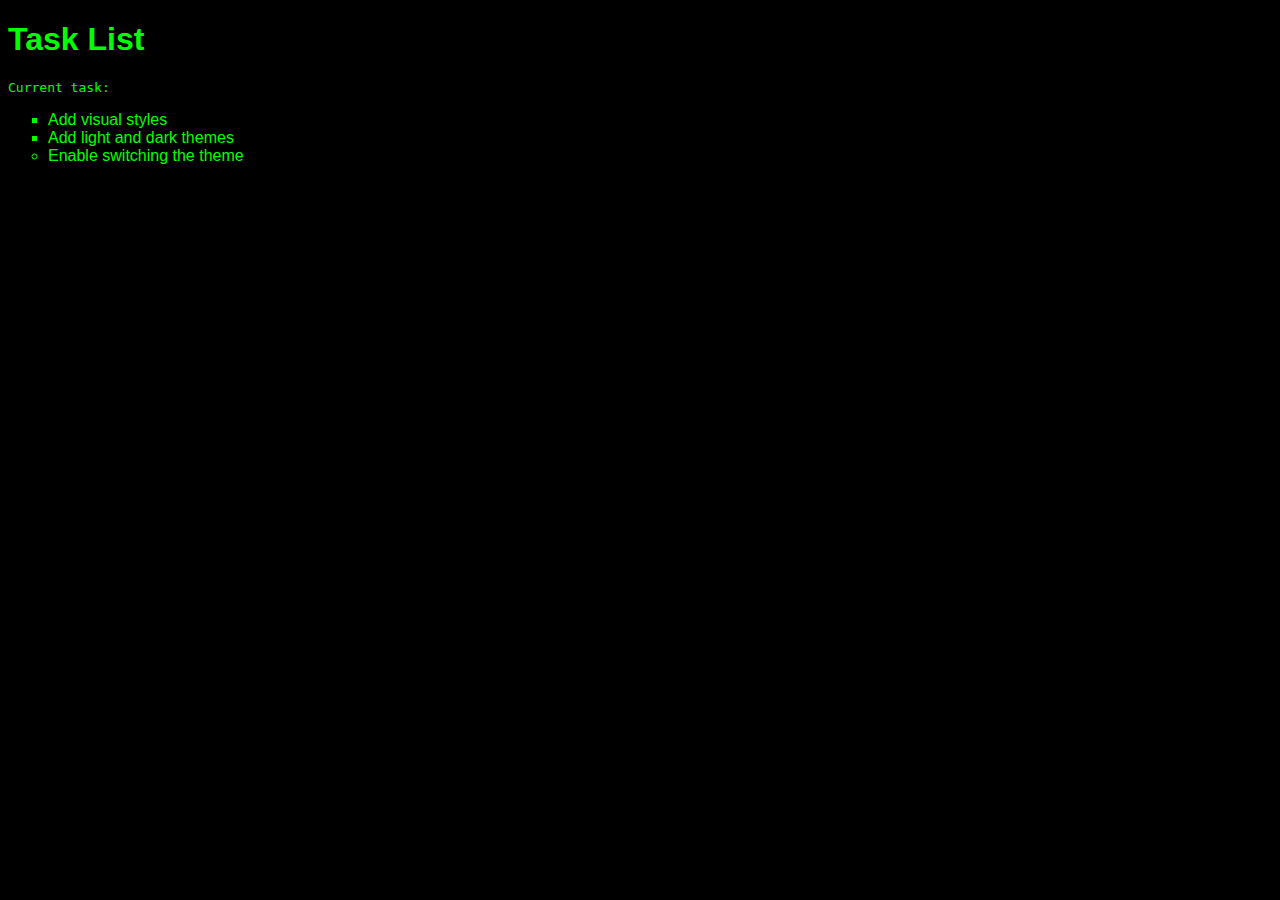
==== index.html @ fc6843f5 "...." ====
<!DOCTYPE html>
<html lang="pt-br">
<head>
    <meta charset="UTF-8">
    <meta http-equiv="X-UA-Compatible" content="IE=edge">
    <meta name="viewport" content="width=device-width, initial-scale=1.0">
    <title>STES</title>
    <link rel="stylesheet" href="main.css">
    
</head>
<body class="dark-theme">
    <h1> Task  List</h1>
    <p id="msg"> Current task:</p>
    <ul>
        <li class="list">Add visual styles</li>
        <li class="list">Add light and dark themes</li>
        <li>Enable  switching the theme</li>
    </ul>
    <script src="app.js"></script>
</body>
</html>
---- main.css ----
:root{
    --green: #00ff00;
    --white: #ffffff;
    --black: #000000;
}



body{
    font-family: monospace;
}

ul{
    font-family: Arial, Helvetica, sans-serif;
}

li{
    list-style: circle;
}

.list{
    list-style: square;
}

#msg {
    font-family: monospace;
}

.light-theme{
    color: #000000;
    background: #00ff00;

}

.light-theme{
    --bg:var(--green);
    --fontColor: var(--black);
}


.dark-theme{
    --bg: var(--black);
    --fontColor:var(--green);
}

*{
    color: var(--fontColor);
    font-family: Arial, Helvetica, sans-serif;
}

body{
    background: var(--bg);
}
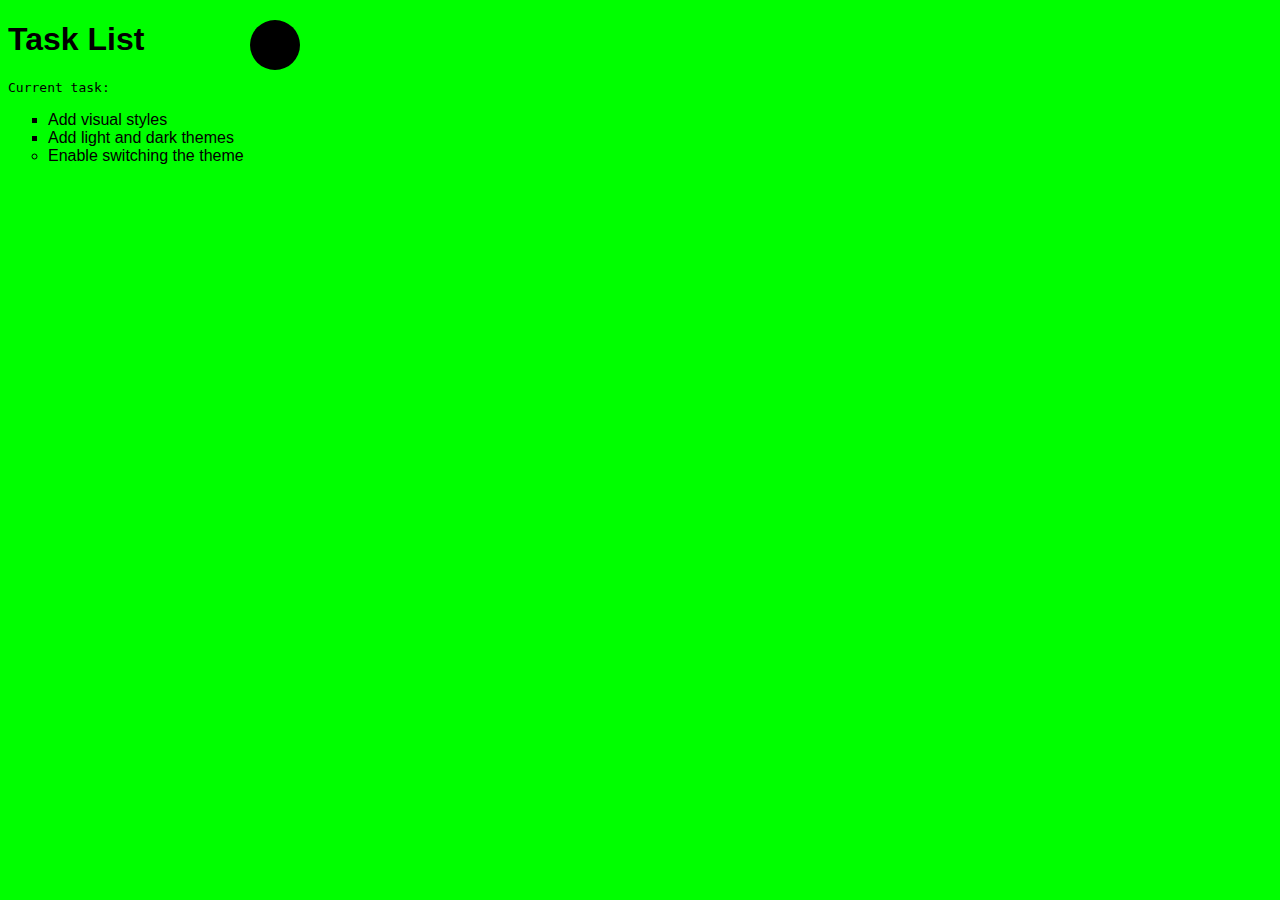
==== commit fc44e0c7: "cocluido" ====
--- a/index.html
+++ b/index.html
@@ -8,7 +8,7 @@
     <link rel="stylesheet" href="main.css">
     
 </head>
-<body class="dark-theme">
+<body class="light-theme">
     <h1> Task  List</h1>
     <p id="msg"> Current task:</p>
     <ul>
@@ -16,6 +16,11 @@
         <li class="list">Add light and dark themes</li>
         <li>Enable  switching the theme</li>
     </ul>
+    <div>
+        <button class="btn">Dark</button>
+    </div>
     <script src="app.js"></script>
+    <noscript>You need to enable JavaScript to view the full site.</noscript>
+
 </body>
 </html>--- a/main.css
+++ b/main.css
@@ -26,21 +26,40 @@
     font-family: monospace;
 }
 
-.light-theme{
-    color: #000000;
-    background: #00ff00;
-
+.btn {
+    position: absolute;
+    top: 20px;
+    left: 250px;
+    height: 50px;
+    width: 50px;
+    border-radius: 50%;
+    border: none;
+    color: var(--btnFontColor);
+    background: var(--btnBg);
 }
+ 
+.btn:focus { outline-style: none;}
 
 .light-theme{
-    --bg:var(--green);
-    --fontColor: var(--black);
+    --bg: var(--green);
+    --fontColor:var(--black);
+    --btnBg: var(--black);
+    --btnFontColor: var(--white);
+    --btnFontColor:var(--black);
 }
 
 
+
+
+
+
 .dark-theme{
+
     --bg: var(--black);
     --fontColor:var(--green);
+    --btnFontColor: var(white);
+    --btnFontColor: var(--black);
+
 }
 
 *{
